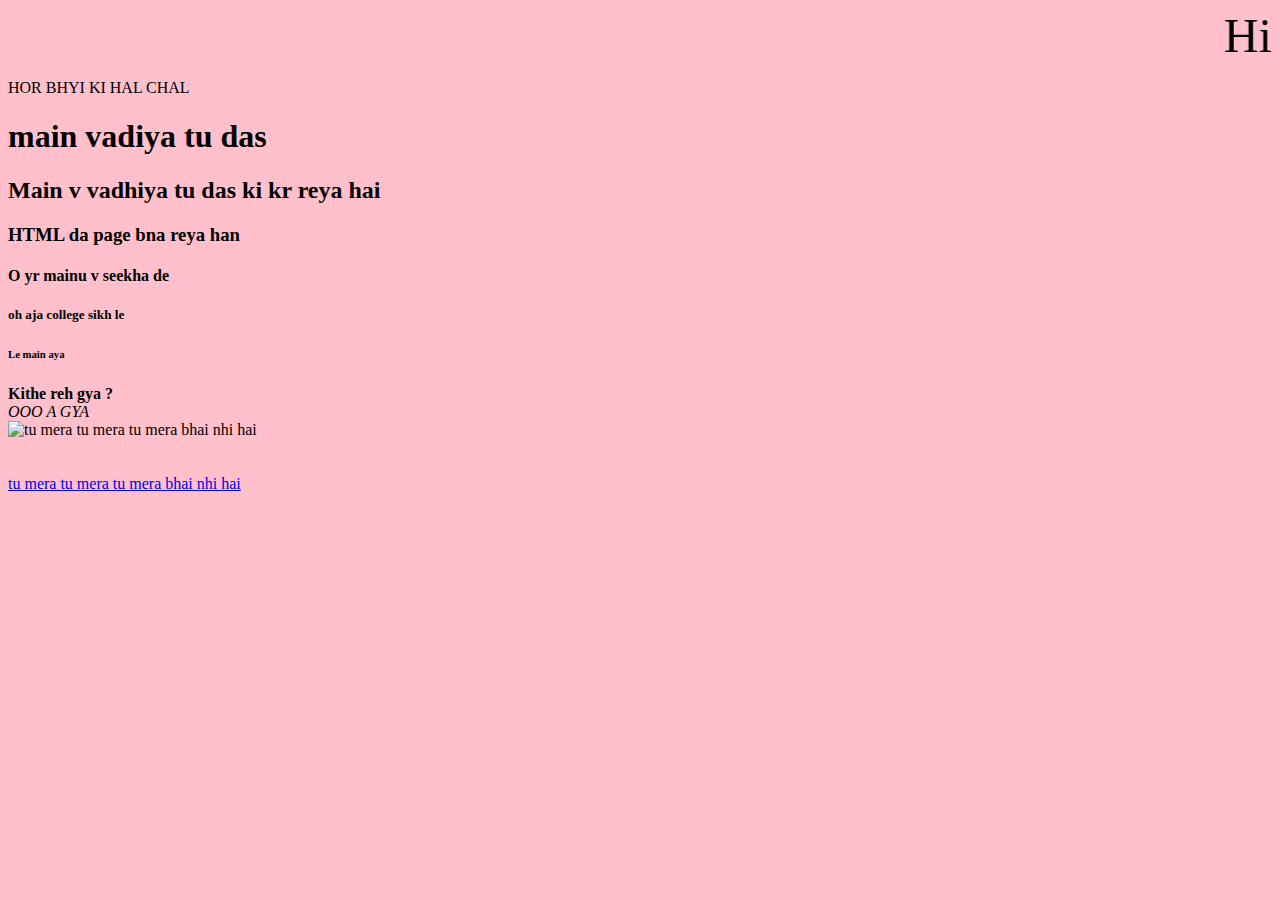
==== index.html @ 20568e01 "hi k" ====
<HTML>
<HEAD><TITLE>ASVEEN KAUR</TITLE>
<link rel="stylesheet" type="text/css" href="C:\Users\student\Desktop\Masterclass\css\main.css"></HEAD>
<BODY bgcolor="Pink">
<Marquee width=100%> <font size=7>Hihihihihi!!!!</font></Marquee>
<p>HOR BHYI KI HAL CHAL</p>
<h1>main vadiya tu das</h1>
<h2>Main v vadhiya tu das ki kr reya hai</h2>
<h3>HTML da page bna reya han</h3>
<h4>O yr mainu v seekha de</h4>
<h5>oh aja college sikh le</h5>
<h6>Le main aya</h6>
<b> Kithe reh gya ?</b><br>
<i>OOO A GYA</i><br>
<img src="C:\Users\student\Desktop\Masterclass\img\abc.jpg" alt="tu mera tu mera tu mera bhai nhi hai"><br>
<br>
<br><a href="http://www.google.com">tu mera tu mera tu mera bhai nhi hai</a>
</BODY>
</HTML>
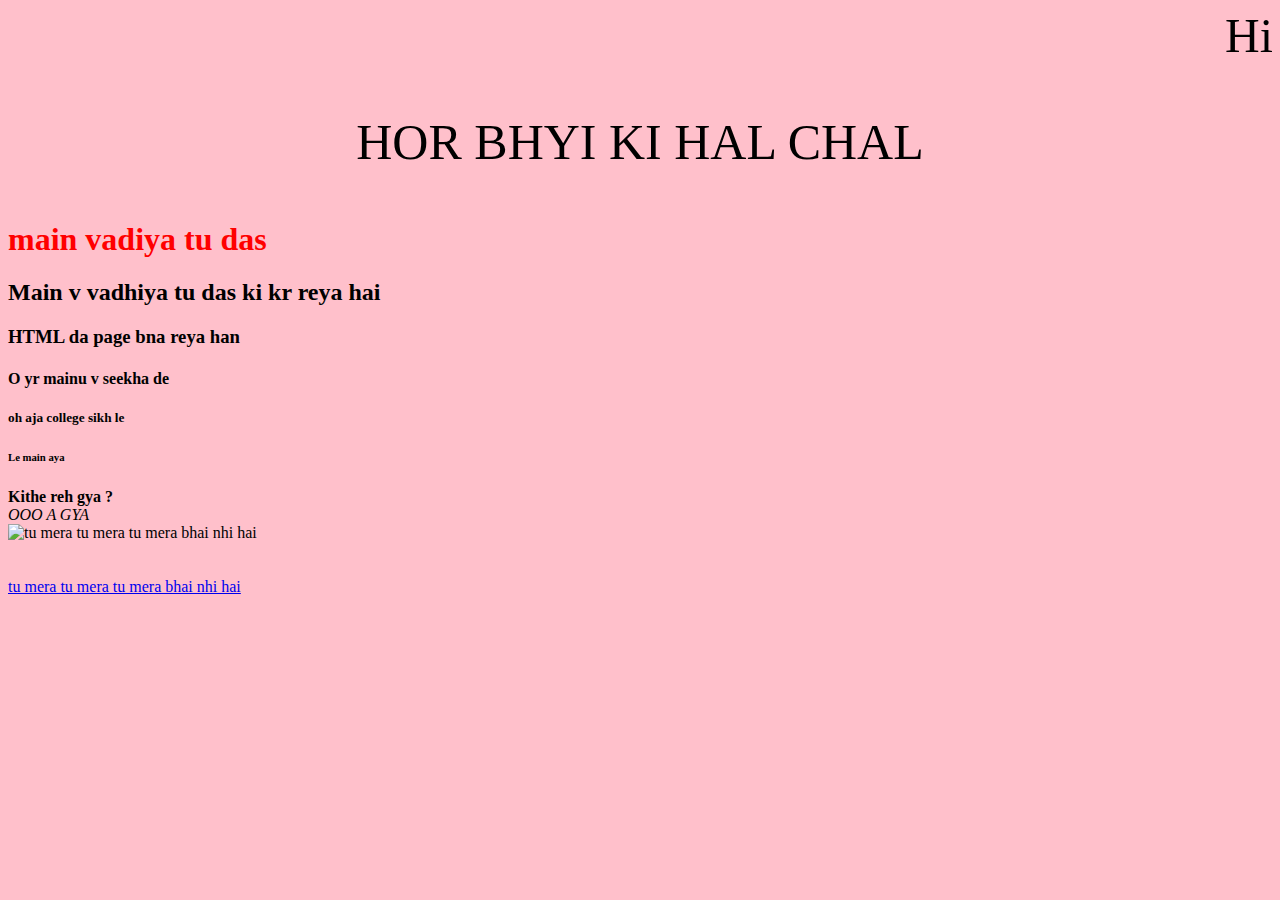
==== commit 8ca3ee48: "Update index.html" ====
--- a/index.html
+++ b/index.html
@@ -1,6 +1,6 @@
 <HTML>
 <HEAD><TITLE>ASVEEN KAUR</TITLE>
-<link rel="stylesheet" type="text/css" href="C:\Users\student\Desktop\Masterclass\css\main.css"></HEAD>
+<link rel="stylesheet" type="text/css" href="css\main.css"></HEAD>
 <BODY bgcolor="Pink">
 <Marquee width=100%> <font size=7>Hihihihihi!!!!</font></Marquee>
 <p>HOR BHYI KI HAL CHAL</p>
@@ -16,4 +16,4 @@
 <br>
 <br><a href="http://www.google.com">tu mera tu mera tu mera bhai nhi hai</a>
 </BODY>
-</HTML>+</HTML>
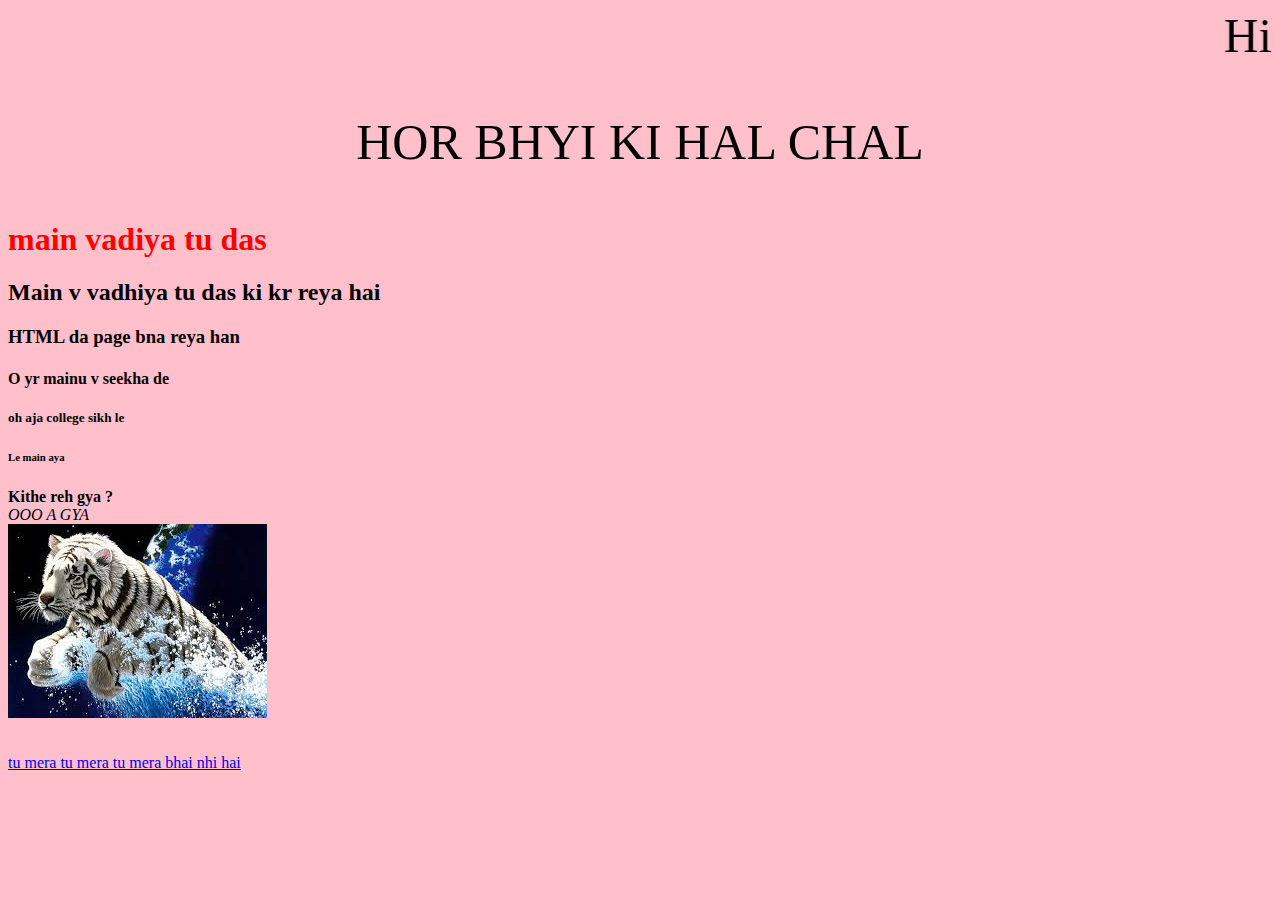
==== commit 632eaec5: "Update index.html" ====
--- a/index.html
+++ b/index.html
@@ -12,7 +12,7 @@
 <h6>Le main aya</h6>
 <b> Kithe reh gya ?</b><br>
 <i>OOO A GYA</i><br>
-<img src="C:\Users\student\Desktop\Masterclass\img\abc.jpg" alt="tu mera tu mera tu mera bhai nhi hai"><br>
+<img src="img\abc.jpg" alt="panda"><br>
 <br>
 <br><a href="http://www.google.com">tu mera tu mera tu mera bhai nhi hai</a>
 </BODY>
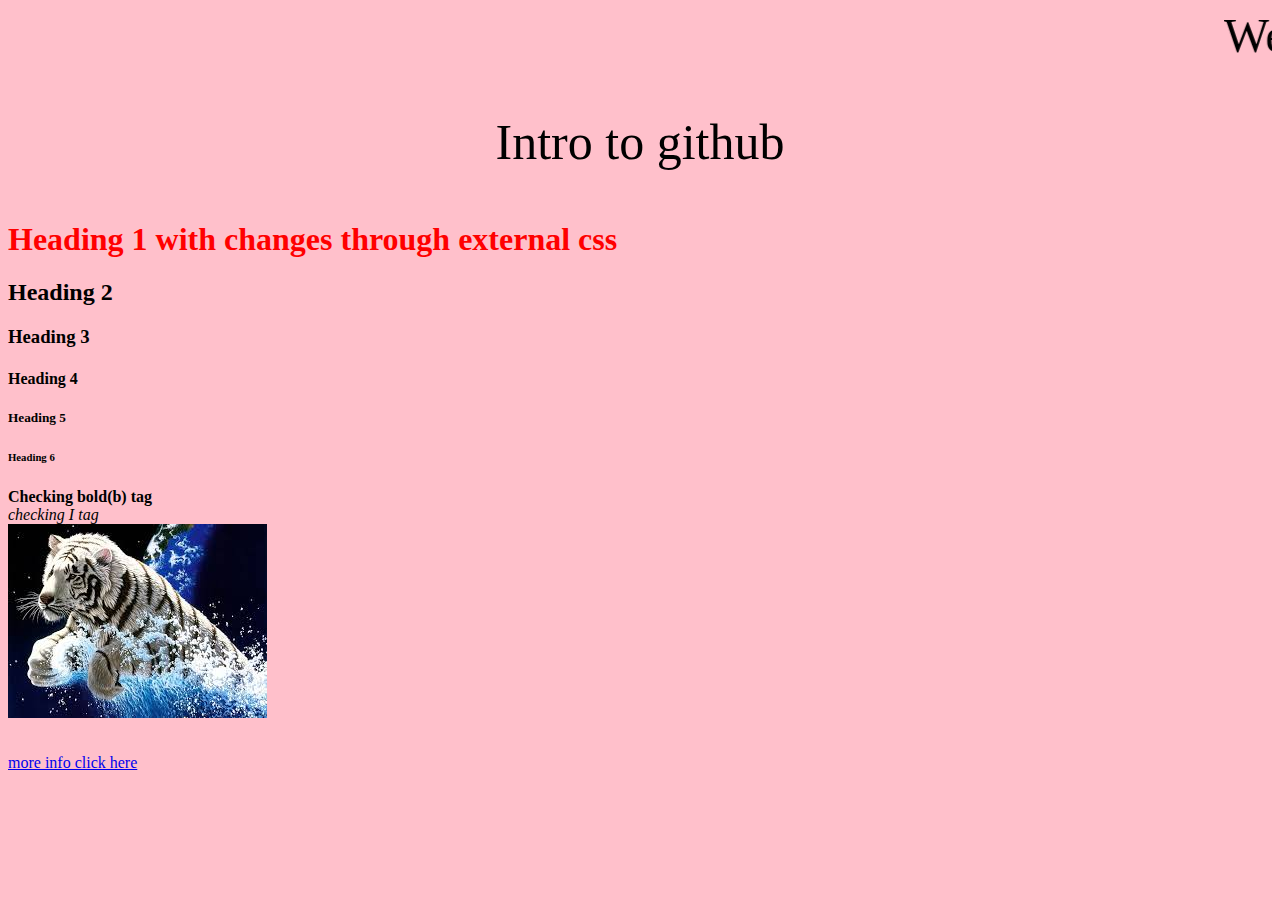
==== commit a7f33b71: "Update index.html" ====
--- a/index.html
+++ b/index.html
@@ -2,18 +2,18 @@
 <HEAD><TITLE>ASVEEN KAUR</TITLE>
 <link rel="stylesheet" type="text/css" href="css\main.css"></HEAD>
 <BODY bgcolor="Pink">
-<Marquee width=100%> <font size=7>Hihihihihi!!!!</font></Marquee>
-<p>HOR BHYI KI HAL CHAL</p>
-<h1>main vadiya tu das</h1>
-<h2>Main v vadhiya tu das ki kr reya hai</h2>
-<h3>HTML da page bna reya han</h3>
-<h4>O yr mainu v seekha de</h4>
-<h5>oh aja college sikh le</h5>
-<h6>Le main aya</h6>
-<b> Kithe reh gya ?</b><br>
-<i>OOO A GYA</i><br>
+<Marquee width=100%> <font size=7>Welcome</font></Marquee>
+<p>Intro to github</p>
+<h1>Heading 1 with changes through external css</h1>
+<h2>Heading 2</h2>
+<h3>Heading 3</h3>
+<h4>Heading 4</h4>
+<h5>Heading 5</h5>
+<h6>Heading 6</h6>
+<b>Checking bold(b) tag</b><br>
+<i>checking I tag</i><br>
 <img src="img\abc.jpg" alt="panda"><br>
 <br>
-<br><a href="http://www.google.com">tu mera tu mera tu mera bhai nhi hai</a>
+<br><a href="http://www.google.com">more info click here</a>
 </BODY>
 </HTML>
